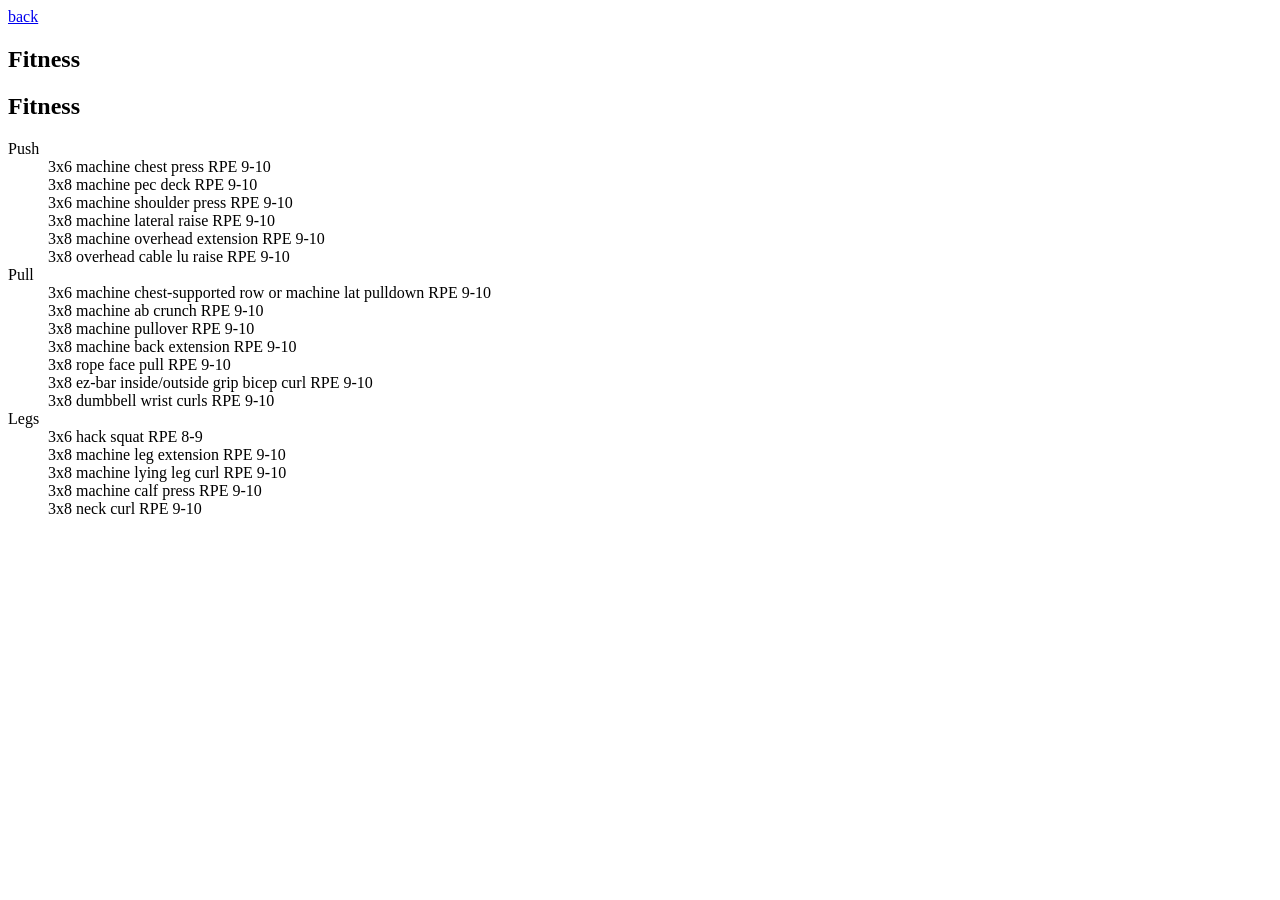
==== pages/fitness.html @ 6b63e276 "Initiated project" ====
<!doctype html>

<html lang="de-CH">

<head>
    <meta charset="utf-8">
    <meta name="viewport" content="width=device-width,initial-scale=1.0">
    <title>David Bart - Fitness</title>
</head>

<body>
    <nav>
        <a href="../index.html">back</a>
        <h1>Fitness</h1>
    </nav>

    <h2>Fitness</h2>
    <dl>
        <dt>Push</dt>
        <dd>3x6 machine chest press RPE 9-10</dd>
        <dd>3x8 machine pec deck RPE 9-10</dd>
        <dd>3x6 machine shoulder press RPE 9-10</dd>
        <dd>3x8 machine lateral raise RPE 9-10</dd>
        <dd>3x8 machine overhead extension RPE 9-10</dd>
        <dd>3x8 overhead cable lu raise RPE 9-10</dd>
        <dt>Pull</dt>
        <dd>3x6 machine chest-supported row or machine lat pulldown RPE 9-10</dd>
        <dd>3x8 machine ab crunch RPE 9-10</dd>
        <dd>3x8 machine pullover RPE 9-10</dd>
        <dd>3x8 machine back extension RPE 9-10</dd>
        <dd>3x8 rope face pull RPE 9-10</dd>
        <dd>3x8 ez-bar inside/outside grip bicep curl RPE 9-10</dd>
        <dd>3x8 dumbbell wrist curls RPE 9-10</dd>
        <dt>Legs</dt>
        <dd>3x6 hack squat RPE 8-9</dd>
        <dd>3x8 machine leg extension RPE 9-10</dd>
        <dd>3x8 machine lying leg curl RPE 9-10</dd>
        <dd>3x8 machine calf press RPE 9-10</dd>
        <dd>3x8 neck curl RPE 9-10</dd>
    </dl></dd>
</body>

</html>
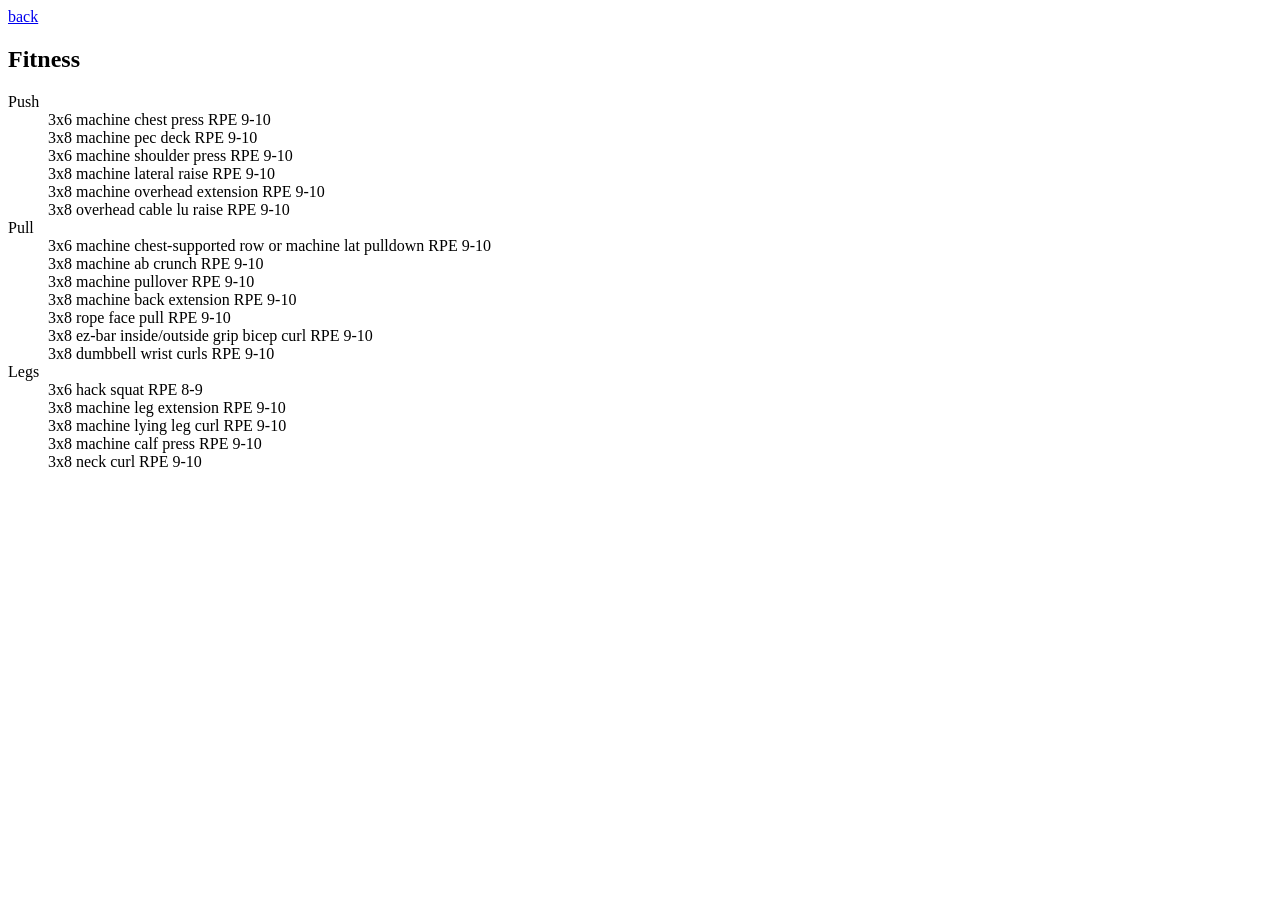
==== commit 77d14536: "Removed duplicated heading" ====
--- a/pages/fitness.html
+++ b/pages/fitness.html
@@ -14,7 +14,6 @@
         <h1>Fitness</h1>
     </nav>
 
-    <h2>Fitness</h2>
     <dl>
         <dt>Push</dt>
         <dd>3x6 machine chest press RPE 9-10</dd>
